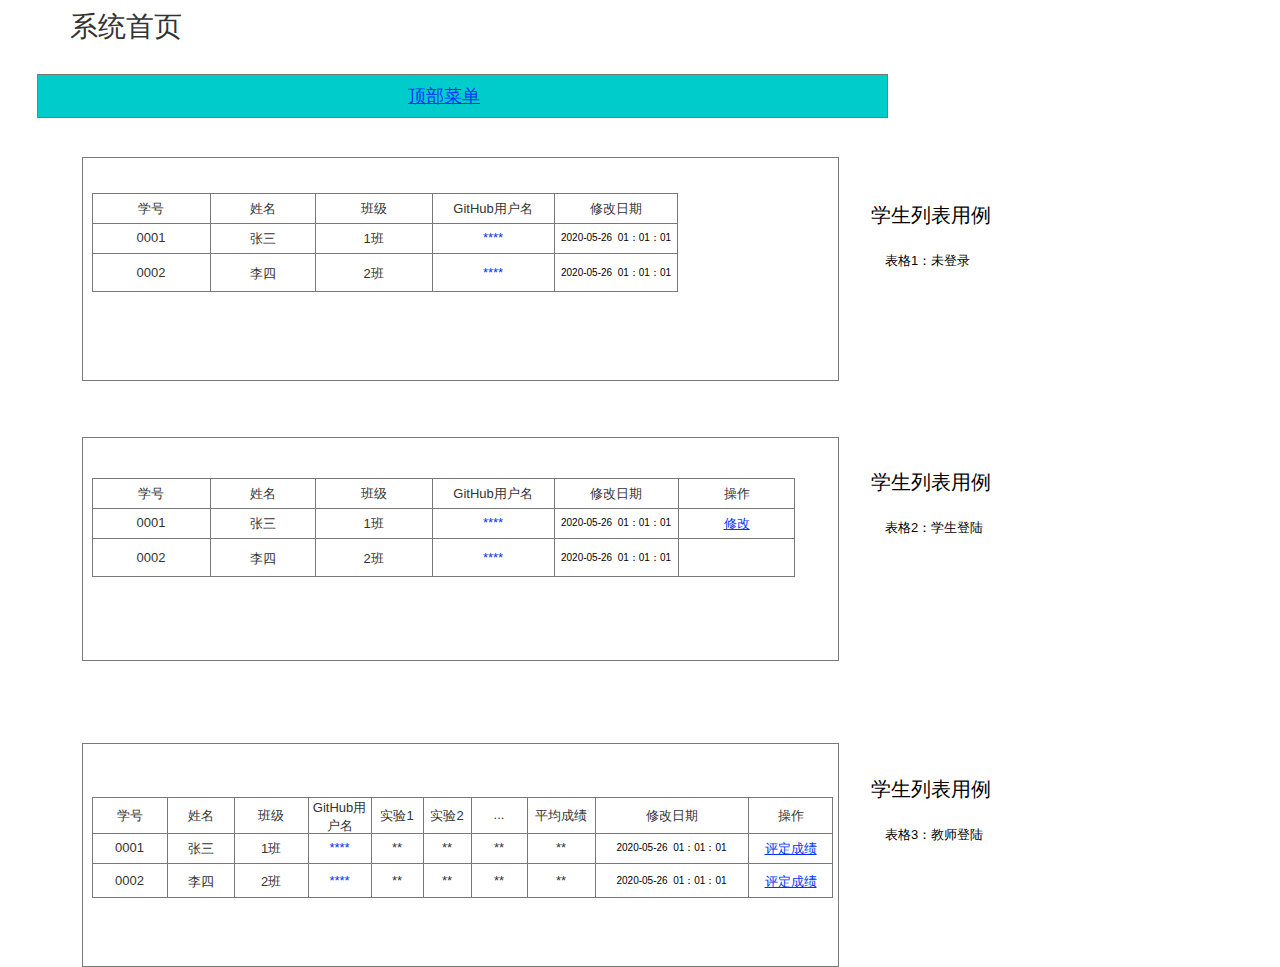
==== ui1/index.html @ 0108a526 "Update index.html" ====
﻿<!DOCTYPE html>
<html>
  <head>
    <title>index</title>
    <meta http-equiv="X-UA-Compatible" content="IE=edge"/>
    <meta http-equiv="content-type" content="text/html; charset=utf-8"/>
    <meta name="apple-mobile-web-app-capable" content="yes"/>
    <link href="resources/css/jquery-ui-themes.css" type="text/css" rel="stylesheet"/>
    <link href="resources/css/axure_rp_page.css" type="text/css" rel="stylesheet"/>
    <link href="data/styles.css" type="text/css" rel="stylesheet"/>
    <link href="files/index/styles.css" type="text/css" rel="stylesheet"/>
    <script src="resources/scripts/jquery-1.7.1.min.js"></script>
    <script src="resources/scripts/jquery-ui-1.8.10.custom.min.js"></script>
    <script src="resources/scripts/prototypePre.js"></script>
    <script src="data/document.js"></script>
    <script src="resources/scripts/prototypePost.js"></script>
    <script src="files/index/data.js"></script>
    <script type="text/javascript">
      $axure.utils.getTransparentGifPath = function() { return 'resources/images/transparent.gif'; };
      $axure.utils.getOtherPath = function() { return 'resources/Other.html'; };
      $axure.utils.getReloadPath = function() { return 'resources/reload.html'; };
    </script>
  </head>
  <body>
    <div id="base" class="">

      <!-- Unnamed (矩形) -->
      <div id="u0" class="ax_default label">
        <div id="u0_div" class=""></div>
        <div id="u0_text" class="text ">
          <p><span>系统首页</span></p>
        </div>
      </div>

      <!-- Unnamed (矩形) -->
      <div id="u1" class="ax_default box_1">
        <div id="u1_div" class=""></div>
      </div>

      <!-- Unnamed (矩形) -->
      <div id="u2" class="ax_default link_button">
        <div id="u2_div" class=""></div>
        <div id="u2_text" class="text ">
          <p><span style="text-decoration:underline;">顶部菜单</span></p>
        </div>
      </div>

      <!-- Unnamed (矩形) -->
      <div id="u3" class="ax_default box_1">
        <div id="u3_div" class=""></div>
      </div>

      <!-- Unnamed (矩形) -->
      <div id="u4" class="ax_default box_1">
        <div id="u4_div" class=""></div>
      </div>

      <!-- Unnamed (表格) -->
      <div id="u5" class="ax_default">

        <!-- Unnamed (单元格) -->
        <div id="u6" class="ax_default table_cell">
          <img id="u6_img" class="img " src="images/index/u6.png"/>
          <div id="u6_text" class="text ">
            <p><span>学号</span></p>
          </div>
        </div>

        <!-- Unnamed (单元格) -->
        <div id="u7" class="ax_default table_cell">
          <img id="u7_img" class="img " src="images/index/u7.png"/>
          <div id="u7_text" class="text ">
            <p><span>姓名</span></p>
          </div>
        </div>

        <!-- Unnamed (单元格) -->
        <div id="u8" class="ax_default table_cell">
          <img id="u8_img" class="img " src="images/index/u8.png"/>
          <div id="u8_text" class="text ">
            <p><span>班级</span></p>
          </div>
        </div>

        <!-- Unnamed (单元格) -->
        <div id="u9" class="ax_default table_cell">
          <img id="u9_img" class="img " src="images/index/u9.png"/>
          <div id="u9_text" class="text ">
            <p><span>GitHub用户名</span></p>
          </div>
        </div>

        <!-- Unnamed (单元格) -->
        <div id="u10" class="ax_default table_cell">
          <img id="u10_img" class="img " src="images/index/u10.png"/>
          <div id="u10_text" class="text ">
            <p><span>修改日期</span></p>
          </div>
        </div>

        <!-- Unnamed (单元格) -->
        <div id="u11" class="ax_default table_cell">
          <img id="u11_img" class="img " src="images/index/u11.png"/>
          <div id="u11_text" class="text ">
            <p><span>操作</span></p>
          </div>
        </div>

        <!-- Unnamed (单元格) -->
        <div id="u12" class="ax_default table_cell">
          <img id="u12_img" class="img " src="images/index/u6.png"/>
          <div id="u12_text" class="text ">
            <p><span>0001</span></p>
          </div>
        </div>

        <!-- Unnamed (单元格) -->
        <div id="u13" class="ax_default table_cell">
          <img id="u13_img" class="img " src="images/index/u7.png"/>
          <div id="u13_text" class="text ">
            <p><span>张三</span></p>
          </div>
        </div>

        <!-- Unnamed (单元格) -->
        <div id="u14" class="ax_default table_cell">
          <img id="u14_img" class="img " src="images/index/u8.png"/>
          <div id="u14_text" class="text ">
            <p><span>1班</span></p>
          </div>
        </div>

        <!-- Unnamed (单元格) -->
        <div id="u15" class="ax_default table_cell">
          <img id="u15_img" class="img " src="images/index/u9.png"/>
          <div id="u15_text" class="text ">
            <p><span>****</span></p>
          </div>
        </div>

        <!-- Unnamed (单元格) -->
        <div id="u16" class="ax_default table_cell">
          <img id="u16_img" class="img " src="images/index/u10.png"/>
          <div id="u16_text" class="text ">
            <p><span>2020-05-26&nbsp; 01：01：01</span></p>
          </div>
        </div>

        <!-- Unnamed (单元格) -->
        <div id="u17" class="ax_default table_cell">
          <img id="u17_img" class="img " src="images/index/u11.png"/>
          <div id="u17_text" class="text ">
            <p><span style="text-decoration:underline;">修改</span></p>
          </div>
        </div>

        <!-- Unnamed (单元格) -->
        <div id="u18" class="ax_default table_cell">
          <img id="u18_img" class="img " src="images/index/u18.png"/>
          <div id="u18_text" class="text ">
            <p><span>0002</span></p>
          </div>
        </div>

        <!-- Unnamed (单元格) -->
        <div id="u19" class="ax_default table_cell">
          <img id="u19_img" class="img " src="images/index/u19.png"/>
          <div id="u19_text" class="text ">
            <p><span>李四</span></p>
          </div>
        </div>

        <!-- Unnamed (单元格) -->
        <div id="u20" class="ax_default table_cell">
          <img id="u20_img" class="img " src="images/index/u20.png"/>
          <div id="u20_text" class="text ">
            <p><span>2班</span></p>
          </div>
        </div>

        <!-- Unnamed (单元格) -->
        <div id="u21" class="ax_default table_cell">
          <img id="u21_img" class="img " src="images/index/u21.png"/>
          <div id="u21_text" class="text ">
            <p><span>****</span></p>
          </div>
        </div>

        <!-- Unnamed (单元格) -->
        <div id="u22" class="ax_default table_cell">
          <img id="u22_img" class="img " src="images/index/u22.png"/>
          <div id="u22_text" class="text ">
            <p><span>2020-05-26&nbsp; 01：01：01</span></p>
          </div>
        </div>

        <!-- Unnamed (单元格) -->
        <div id="u23" class="ax_default table_cell">
          <img id="u23_img" class="img " src="images/index/u23.png"/>
        </div>
      </div>

      <!-- Unnamed (矩形) -->
      <div id="u24" class="ax_default box_1">
        <div id="u24_div" class=""></div>
      </div>

      <!-- Unnamed (表格) -->
      <div id="u25" class="ax_default">

        <!-- Unnamed (单元格) -->
        <div id="u26" class="ax_default table_cell">
          <img id="u26_img" class="img " src="images/index/u6.png"/>
          <div id="u26_text" class="text ">
            <p><span>学号</span></p>
          </div>
        </div>

        <!-- Unnamed (单元格) -->
        <div id="u27" class="ax_default table_cell">
          <img id="u27_img" class="img " src="images/index/u7.png"/>
          <div id="u27_text" class="text ">
            <p><span>姓名</span></p>
          </div>
        </div>

        <!-- Unnamed (单元格) -->
        <div id="u28" class="ax_default table_cell">
          <img id="u28_img" class="img " src="images/index/u8.png"/>
          <div id="u28_text" class="text ">
            <p><span>班级</span></p>
          </div>
        </div>

        <!-- Unnamed (单元格) -->
        <div id="u29" class="ax_default table_cell">
          <img id="u29_img" class="img " src="images/index/u9.png"/>
          <div id="u29_text" class="text ">
            <p><span>GitHub用户名</span></p>
          </div>
        </div>

        <!-- Unnamed (单元格) -->
        <div id="u30" class="ax_default table_cell">
          <img id="u30_img" class="img " src="images/index/u30.png"/>
          <div id="u30_text" class="text ">
            <p><span>修改日期</span></p>
          </div>
        </div>

        <!-- Unnamed (单元格) -->
        <div id="u31" class="ax_default table_cell">
          <img id="u31_img" class="img " src="images/index/u6.png"/>
          <div id="u31_text" class="text ">
            <p><span>0001</span></p>
          </div>
        </div>

        <!-- Unnamed (单元格) -->
        <div id="u32" class="ax_default table_cell">
          <img id="u32_img" class="img " src="images/index/u7.png"/>
          <div id="u32_text" class="text ">
            <p><span>张三</span></p>
          </div>
        </div>

        <!-- Unnamed (单元格) -->
        <div id="u33" class="ax_default table_cell">
          <img id="u33_img" class="img " src="images/index/u8.png"/>
          <div id="u33_text" class="text ">
            <p><span>1班</span></p>
          </div>
        </div>

        <!-- Unnamed (单元格) -->
        <div id="u34" class="ax_default table_cell">
          <img id="u34_img" class="img " src="images/index/u9.png"/>
          <div id="u34_text" class="text ">
            <p><span>****</span></p>
          </div>
        </div>

        <!-- Unnamed (单元格) -->
        <div id="u35" class="ax_default table_cell">
          <img id="u35_img" class="img " src="images/index/u30.png"/>
          <div id="u35_text" class="text ">
            <p><span>2020-05-26&nbsp; 01：01：01</span></p>
          </div>
        </div>

        <!-- Unnamed (单元格) -->
        <div id="u36" class="ax_default table_cell">
          <img id="u36_img" class="img " src="images/index/u18.png"/>
          <div id="u36_text" class="text ">
            <p><span>0002</span></p>
          </div>
        </div>

        <!-- Unnamed (单元格) -->
        <div id="u37" class="ax_default table_cell">
          <img id="u37_img" class="img " src="images/index/u19.png"/>
          <div id="u37_text" class="text ">
            <p><span>李四</span></p>
          </div>
        </div>

        <!-- Unnamed (单元格) -->
        <div id="u38" class="ax_default table_cell">
          <img id="u38_img" class="img " src="images/index/u20.png"/>
          <div id="u38_text" class="text ">
            <p><span>2班</span></p>
          </div>
        </div>

        <!-- Unnamed (单元格) -->
        <div id="u39" class="ax_default table_cell">
          <img id="u39_img" class="img " src="images/index/u21.png"/>
          <div id="u39_text" class="text ">
            <p><span>****</span></p>
          </div>
        </div>

        <!-- Unnamed (单元格) -->
        <div id="u40" class="ax_default table_cell">
          <img id="u40_img" class="img " src="images/index/u40.png"/>
          <div id="u40_text" class="text ">
            <p><span>2020-05-26&nbsp; 01：01：01</span></p>
          </div>
        </div>
      </div>

      <!-- Unnamed (表格) -->
      <div id="u41" class="ax_default">

        <!-- Unnamed (单元格) -->
        <div id="u42" class="ax_default table_cell">
          <img id="u42_img" class="img " src="images/index/u42.png"/>
          <div id="u42_text" class="text ">
            <p><span>学号</span></p>
          </div>
        </div>

        <!-- Unnamed (单元格) -->
        <div id="u43" class="ax_default table_cell">
          <img id="u43_img" class="img " src="images/index/u43.png"/>
          <div id="u43_text" class="text ">
            <p><span>姓名</span></p>
          </div>
        </div>

        <!-- Unnamed (单元格) -->
        <div id="u44" class="ax_default table_cell">
          <img id="u44_img" class="img " src="images/index/u44.png"/>
          <div id="u44_text" class="text ">
            <p><span>班级</span></p>
          </div>
        </div>

        <!-- Unnamed (单元格) -->
        <div id="u45" class="ax_default table_cell">
          <img id="u45_img" class="img " src="images/index/u45.png"/>
          <div id="u45_text" class="text ">
            <p><span>GitHub用户名</span></p>
          </div>
        </div>

        <!-- Unnamed (单元格) -->
        <div id="u46" class="ax_default table_cell">
          <img id="u46_img" class="img " src="images/index/u46.png"/>
          <div id="u46_text" class="text ">
            <p><span>实验1</span></p>
          </div>
        </div>

        <!-- Unnamed (单元格) -->
        <div id="u47" class="ax_default table_cell">
          <img id="u47_img" class="img " src="images/index/u47.png"/>
          <div id="u47_text" class="text ">
            <p><span>实验2</span></p>
          </div>
        </div>

        <!-- Unnamed (单元格) -->
        <div id="u48" class="ax_default table_cell">
          <img id="u48_img" class="img " src="images/index/u48.png"/>
          <div id="u48_text" class="text ">
            <p><span>...</span></p>
          </div>
        </div>

        <!-- Unnamed (单元格) -->
        <div id="u49" class="ax_default table_cell">
          <img id="u49_img" class="img " src="images/index/u49.png"/>
          <div id="u49_text" class="text ">
            <p><span>平均成绩</span></p>
          </div>
        </div>

        <!-- Unnamed (单元格) -->
        <div id="u50" class="ax_default table_cell">
          <img id="u50_img" class="img " src="images/index/u50.png"/>
          <div id="u50_text" class="text ">
            <p><span>修改日期</span></p>
          </div>
        </div>

        <!-- Unnamed (单元格) -->
        <div id="u51" class="ax_default table_cell">
          <img id="u51_img" class="img " src="images/index/u51.png"/>
          <div id="u51_text" class="text ">
            <p><span>操作</span></p>
          </div>
        </div>

        <!-- Unnamed (单元格) -->
        <div id="u52" class="ax_default table_cell">
          <img id="u52_img" class="img " src="images/index/u52.png"/>
          <div id="u52_text" class="text ">
            <p><span>0001</span></p>
          </div>
        </div>

        <!-- Unnamed (单元格) -->
        <div id="u53" class="ax_default table_cell">
          <img id="u53_img" class="img " src="images/index/u53.png"/>
          <div id="u53_text" class="text ">
            <p><span>张三</span></p>
          </div>
        </div>

        <!-- Unnamed (单元格) -->
        <div id="u54" class="ax_default table_cell">
          <img id="u54_img" class="img " src="images/index/u54.png"/>
          <div id="u54_text" class="text ">
            <p><span>1班</span></p>
          </div>
        </div>

        <!-- Unnamed (单元格) -->
        <div id="u55" class="ax_default table_cell">
          <img id="u55_img" class="img " src="images/index/u55.png"/>
          <div id="u55_text" class="text ">
            <p><span>****</span></p>
          </div>
        </div>

        <!-- Unnamed (单元格) -->
        <div id="u56" class="ax_default table_cell">
          <img id="u56_img" class="img " src="images/index/u56.png"/>
          <div id="u56_text" class="text ">
            <p><span>**</span></p>
          </div>
        </div>

        <!-- Unnamed (单元格) -->
        <div id="u57" class="ax_default table_cell">
          <img id="u57_img" class="img " src="images/index/u57.png"/>
          <div id="u57_text" class="text ">
            <p><span>**</span></p>
          </div>
        </div>

        <!-- Unnamed (单元格) -->
        <div id="u58" class="ax_default table_cell">
          <img id="u58_img" class="img " src="images/index/u58.png"/>
          <div id="u58_text" class="text ">
            <p><span>**</span></p>
          </div>
        </div>

        <!-- Unnamed (单元格) -->
        <div id="u59" class="ax_default table_cell">
          <img id="u59_img" class="img " src="images/index/u59.png"/>
          <div id="u59_text" class="text ">
            <p><span>**</span></p>
          </div>
        </div>

        <!-- Unnamed (单元格) -->
        <div id="u60" class="ax_default table_cell">
          <img id="u60_img" class="img " src="images/index/u60.png"/>
          <div id="u60_text" class="text ">
            <p><span>2020-05-26&nbsp; 01：01：01</span></p>
          </div>
        </div>

        <!-- Unnamed (单元格) -->
        <div id="u61" class="ax_default table_cell">
          <img id="u61_img" class="img " src="images/index/u61.png"/>
          <div id="u61_text" class="text ">
            <p><span style="text-decoration:underline;">评定成绩</span></p>
          </div>
        </div>

        <!-- Unnamed (单元格) -->
        <div id="u62" class="ax_default table_cell">
          <img id="u62_img" class="img " src="images/index/u62.png"/>
          <div id="u62_text" class="text ">
            <p><span>0002</span></p>
          </div>
        </div>

        <!-- Unnamed (单元格) -->
        <div id="u63" class="ax_default table_cell">
          <img id="u63_img" class="img " src="images/index/u63.png"/>
          <div id="u63_text" class="text ">
            <p><span>李四</span></p>
          </div>
        </div>

        <!-- Unnamed (单元格) -->
        <div id="u64" class="ax_default table_cell">
          <img id="u64_img" class="img " src="images/index/u64.png"/>
          <div id="u64_text" class="text ">
            <p><span>2班</span></p>
          </div>
        </div>

        <!-- Unnamed (单元格) -->
        <div id="u65" class="ax_default table_cell">
          <img id="u65_img" class="img " src="images/index/u65.png"/>
          <div id="u65_text" class="text ">
            <p><span>****</span></p>
          </div>
        </div>

        <!-- Unnamed (单元格) -->
        <div id="u66" class="ax_default table_cell">
          <img id="u66_img" class="img " src="images/index/u66.png"/>
          <div id="u66_text" class="text ">
            <p><span>**</span></p>
          </div>
        </div>

        <!-- Unnamed (单元格) -->
        <div id="u67" class="ax_default table_cell">
          <img id="u67_img" class="img " src="images/index/u67.png"/>
          <div id="u67_text" class="text ">
            <p><span>**</span></p>
          </div>
        </div>

        <!-- Unnamed (单元格) -->
        <div id="u68" class="ax_default table_cell">
          <img id="u68_img" class="img " src="images/index/u68.png"/>
          <div id="u68_text" class="text ">
            <p><span>**</span></p>
          </div>
        </div>

        <!-- Unnamed (单元格) -->
        <div id="u69" class="ax_default table_cell">
          <img id="u69_img" class="img " src="images/index/u69.png"/>
          <div id="u69_text" class="text ">
            <p><span>**</span></p>
          </div>
        </div>

        <!-- Unnamed (单元格) -->
        <div id="u70" class="ax_default table_cell">
          <img id="u70_img" class="img " src="images/index/u70.png"/>
          <div id="u70_text" class="text ">
            <p><span>2020-05-26&nbsp; 01：01：01</span></p>
          </div>
        </div>

        <!-- Unnamed (单元格) -->
        <div id="u71" class="ax_default table_cell">
          <img id="u71_img" class="img " src="images/index/u71.png"/>
          <div id="u71_text" class="text ">
            <p><span style="text-decoration:underline;">评定成绩</span></p>
          </div>
        </div>
      </div>

      <!-- Unnamed (矩形) -->
      

      <!-- Unnamed (文本框) -->
      <div id="u73" class="ax_default text_field">
        <input id="u73_input" type="text" value="学生列表用例"/>
      </div>

      <!-- Unnamed (文本框) -->
      <div id="u74" class="ax_default text_field">
        <input id="u74_input" type="text" value="学生列表用例"/>
      </div>

      <!-- Unnamed (文本框) -->
      <div id="u75" class="ax_default text_field">
        <input id="u75_input" type="text" value="学生列表用例"/>
      </div>

      <!-- Unnamed (文本框) -->
      <div id="u76" class="ax_default text_field">
        <input id="u76_input" type="text" value="表格1：未登录"/>
      </div>

      <!-- Unnamed (文本框) -->
      <div id="u77" class="ax_default text_field">
        <input id="u77_input" type="text" value="表格2：学生登陆"/>
      </div>

      <!-- Unnamed (文本框) -->
      <div id="u78" class="ax_default text_field">
        <input id="u78_input" type="text" value="表格3：教师登陆"/>
      </div>
    </div>
  </body>
</html>
---- ui1/resources/css/axure_rp_page.css ----
﻿/* so the window resize fires within a frame in IE7 */
html, body {
    height: 100%;
}

a {
    color: inherit;
}

p {
    margin: 0px;
    text-rendering: optimizeLegibility;
    font-feature-settings: "kern" 1;
    -webkit-font-feature-settings: "kern";
    -moz-font-feature-settings: "kern";
    -moz-font-feature-settings: "kern=1";
    font-kerning: normal;
}

iframe {
    background: #FFFFFF;
}

/* to match IE with C, FF */
input {
    padding: 1px 0px 1px 0px;
    box-sizing: border-box;
    -moz-box-sizing: border-box;
}

textarea {
    margin: 0px;
    box-sizing: border-box;
    -moz-box-sizing: border-box;
}

div.intcases {
    font-family: arial; 
    font-size: 12px;
    text-align:left; 
    border:1px solid #AAA; 
    background:#FFF none repeat scroll 0% 0%; 
    z-index:9999; 
    visibility:hidden; 
    position:absolute;
    padding: 0px;
    border-radius: 3px;
    white-space: nowrap;
}

div.intcaselink {
    cursor: pointer;
    padding: 3px 8px 3px 8px;
    margin: 5px;
    background:#EEE none repeat scroll 0% 0%; 
    border:1px solid #AAA;
    border-radius: 3px;
}

div.refpageimage {
    position: absolute;
    left: 0px;
    top: 0px;
    font-size: 0px;
    width: 16px;
    height: 16px;
    cursor: pointer;
    background-image: url(images/newwindow.gif);
    background-repeat: no-repeat;
}

div.annnoteimage {
    position: absolute;
    left: 0px;
    top: 0px;
    font-size: 0px;
    /*width: 16px;
    height: 12px;*/
    cursor: help;
    /*background-image: url(images/note.gif);*/
    /*background-repeat: no-repeat;*/
    width: 13px;
    height: 12px;
    padding-top: 1px;
    text-align: center;
    background-color: #138CDD;
    -moz-box-shadow: 1px 1px 3px #aaa;
    -webkit-box-shadow: 1px 1px 3px #aaa;
    box-shadow: 1px 1px 3px #aaa;
}

div.annnoteline {
    display: inline-block;
    width: 9px;
    height: 1px;
    border-bottom: 1px solid white;
    margin-top: 1px;
}

div.annnotelabel {
    position: absolute;
    left: 0px;
    top: 0px;
    font-family: Helvetica,Arial;
    font-size: 10px;
    /*border: 1px solid rgb(166,221,242);*/
    cursor: help;
    /*background:rgb(0,157,217) none repeat scroll 0% 0%;*/ 
    padding: 1px 3px 1px 3px;
    white-space: nowrap;
    color: white;
    
    background-color: #138CDD;
    -moz-box-shadow: 1px 1px 3px #aaa;
    -webkit-box-shadow: 1px 1px 3px #aaa;
    box-shadow: 1px 1px 3px #aaa;
}

.annotation {
    font-size: 12px;
    padding-left: 2px;
    margin-bottom: 5px;
}

.annotationName {
    /*font-size: 13px;
    font-weight: bold;
    margin-bottom: 3px;
    white-space: nowrap;*/

    font-family: 'Trebuchet MS';
    font-size: 14px;
    font-weight: bold;
    margin-bottom: 5px;
    white-space: nowrap;
}

.annotationValue {
    font-family: Arial, Helvetica, Sans-Serif;
    font-size: 12px;
    color: #4a4a4a;
    line-height: 21px;
    margin-bottom: 20px;
}

.noteLink {
    text-decoration: inherit;
    color: inherit;
}

.noteLink:hover {
    background-color: white;
}

/* this is a fix for the issue where dialogs jump around and takes the text-align from the body */
.dialogFix {
    position:absolute;
    text-align:left;
    border: 1px solid #8f949a;
}


@keyframes pulsate {
  from {
    box-shadow: 0 0 10px #15d6ba;
  }
  to {
    box-shadow: 0 0 20px #15d6ba;
  }
}

@-webkit-keyframes pulsate {
  from {
    -webkit-box-shadow: 0 0 10px #15d6ba;
    box-shadow: 0 0 10px #15d6ba;
  }
  to {
    -webkit-box-shadow: 0 0 20px #15d6ba;
    box-shadow: 0 0 20px #15d6ba;
  }
}
 
@-moz-keyframes pulsate {
  from {
    -moz-box-shadow: 0 0 10px #15d6ba;
    box-shadow: 0 0 10px #15d6ba;
  }
  to {
    -moz-box-shadow: 0 0 20px #15d6ba;
    box-shadow: 0 0 20px #15d6ba;
  }
}

.legacyPulsateBorder {
    /*border: 5px solid #15d6ba;
    margin: -5px;*/
    -moz-box-shadow: 0 0 10px 3px #15d6ba;
    box-shadow: 0 0 10px 3px #15d6ba;
}

.pulsateBorder {
  animation-name: pulsate;
  animation-timing-function: ease-in-out;
  animation-duration: 0.9s;
  animation-iteration-count: infinite;
  animation-direction: alternate;
  
  -webkit-animation-name: pulsate;
  -webkit-animation-timing-function: ease-in-out;
  -webkit-animation-duration: 0.9s;
  -webkit-animation-iteration-count: infinite;
  -webkit-animation-direction: alternate;

  -moz-animation-name: pulsate;
  -moz-animation-timing-function: ease-in-out;
  -moz-animation-duration: 0.9s;
  -moz-animation-iteration-count: infinite;
  -moz-animation-direction: alternate;
}

.ax_default_hidden, .ax_default_unplaced{
    display: none;
    visibility: hidden;
}

.widgetNoteSelected {
    -moz-box-shadow: 0 0 10px 3px #138CDD;
    box-shadow: 0 0 10px 3px #138CDD;
    /*-moz-box-shadow: 0 0 20px #3915d6;
    box-shadow: 0 0 20px #3915d6;*/
    /*border: 3px solid #3915d6;*/
    /*margin: -3px;*/
}


.singleImg {
    display: none;
    visibility: hidden;
}
---- ui1/data/styles.css ----
﻿.ax_default {
  font-family:'Arial Normal', 'Arial';
  font-weight:400;
  font-style:normal;
  font-size:13px;
  color:#333333;
  text-align:center;
  line-height:normal;
}
.box_1 {
}
.placeholder {
}
.button {
}
.primary_button {
  color:#FFFFFF;
}
.link_button {
  color:#169BD5;
}
._一级标题 {
  font-family:'Arial Normal', 'Arial';
  font-weight:bold;
  font-style:normal;
  font-size:32px;
  text-align:left;
}
._二级标题 {
  font-family:'Arial Normal', 'Arial';
  font-weight:bold;
  font-style:normal;
  font-size:24px;
  text-align:left;
}
._三级标题 {
  font-family:'Arial Normal', 'Arial';
  font-weight:bold;
  font-style:normal;
  font-size:18px;
  text-align:left;
}
._四级标题 {
  font-family:'Arial Normal', 'Arial';
  font-weight:bold;
  font-style:normal;
  font-size:14px;
  text-align:left;
}
._五级标题 {
  font-family:'Arial Normal', 'Arial';
  font-weight:bold;
  font-style:normal;
  text-align:left;
}
._六级标题 {
  font-family:'Arial Normal', 'Arial';
  font-weight:bold;
  font-style:normal;
  font-size:10px;
  text-align:left;
}
.label {
  font-size:14px;
  text-align:left;
}
._文本段落 {
  text-align:left;
}
.arrow {
}
.text_field {
  color:#000000;
  text-align:left;
}
.droplist {
  color:#000000;
  text-align:left;
}
.list_box {
  color:#000000;
  text-align:left;
}
.checkbox {
  text-align:left;
}
.radio_button {
  text-align:left;
}
.table_cell {
}
.menu_item {
}
---- ui1/files/index/styles.css ----
﻿body {
  margin:0px;
  background-image:none;
  position:static;
  left:auto;
  width:1183px;
  margin-left:0;
  margin-right:0;
  text-align:left;
}
#base {
  position:absolute;
  z-index:0;
}
#u0_div {
  border-width:0px;
  position:absolute;
  left:0px;
  top:0px;
  width:159px;
  height:42px;
  background:inherit;
  background-color:rgba(255, 255, 255, 0);
  border:none;
  border-radius:0px;
  -moz-box-shadow:none;
  -webkit-box-shadow:none;
  box-shadow:none;
  font-size:28px;
}
#u0 {
  border-width:0px;
  position:absolute;
  left:70px;
  top:8px;
  width:159px;
  height:42px;
  font-size:28px;
}
#u0_text {
  border-width:0px;
  position:absolute;
  left:0px;
  top:0px;
  width:159px;
  word-wrap:break-word;
}
#u1_div {
  border-width:0px;
  position:absolute;
  left:0px;
  top:0px;
  width:851px;
  height:44px;
  background:inherit;
  background-color:rgba(0, 204, 204, 1);
  box-sizing:border-box;
  border-width:1px;
  border-style:solid;
  border-color:rgba(121, 121, 121, 1);
  border-radius:0px;
  -moz-box-shadow:none;
  -webkit-box-shadow:none;
  box-shadow:none;
}
#u1 {
  border-width:0px;
  position:absolute;
  left:37px;
  top:74px;
  width:851px;
  height:44px;
}
#u1_text {
  border-width:0px;
  position:absolute;
  left:0px;
  top:0px;
  width:0px;
  visibility:hidden;
  word-wrap:break-word;
}
#u2_div {
  border-width:0px;
  position:absolute;
  left:0px;
  top:0px;
  width:198px;
  height:26px;
  background:inherit;
  background-color:rgba(255, 255, 255, 0);
  border:none;
  border-radius:0px;
  -moz-box-shadow:none;
  -webkit-box-shadow:none;
  box-shadow:none;
  font-size:18px;
  text-decoration:underline;
  color:#0033FF;
}
#u2 {
  border-width:0px;
  position:absolute;
  left:345px;
  top:83px;
  width:198px;
  height:26px;
  font-size:18px;
  text-decoration:underline;
  color:#0033FF;
}
#u2_text {
  border-width:0px;
  position:absolute;
  left:2px;
  top:2px;
  width:194px;
  word-wrap:break-word;
}
#u3_div {
  border-width:0px;
  position:absolute;
  left:0px;
  top:0px;
  width:757px;
  height:224px;
  background:inherit;
  background-color:rgba(255, 255, 255, 1);
  box-sizing:border-box;
  border-width:1px;
  border-style:solid;
  border-color:rgba(121, 121, 121, 1);
  border-radius:0px;
  -moz-box-shadow:none;
  -webkit-box-shadow:none;
  box-shadow:none;
}
#u3 {
  border-width:0px;
  position:absolute;
  left:82px;
  top:743px;
  width:757px;
  height:224px;
}
#u3_text {
  border-width:0px;
  position:absolute;
  left:0px;
  top:0px;
  width:0px;
  visibility:hidden;
  word-wrap:break-word;
}
#u4_div {
  border-width:0px;
  position:absolute;
  left:0px;
  top:0px;
  width:757px;
  height:224px;
  background:inherit;
  background-color:rgba(255, 255, 255, 1);
  box-sizing:border-box;
  border-width:1px;
  border-style:solid;
  border-color:rgba(121, 121, 121, 1);
  border-radius:0px;
  -moz-box-shadow:none;
  -webkit-box-shadow:none;
  box-shadow:none;
}
#u4 {
  border-width:0px;
  position:absolute;
  left:82px;
  top:437px;
  width:757px;
  height:224px;
}
#u4_text {
  border-width:0px;
  position:absolute;
  left:0px;
  top:0px;
  width:0px;
  visibility:hidden;
  word-wrap:break-word;
}
#u5 {
  border-width:0px;
  position:absolute;
  left:92px;
  top:478px;
  width:703px;
  height:99px;
}
#u6_img {
  border-width:0px;
  position:absolute;
  left:0px;
  top:0px;
  width:118px;
  height:30px;
}
#u6 {
  border-width:0px;
  position:absolute;
  left:0px;
  top:0px;
  width:118px;
  height:30px;
}
#u6_text {
  border-width:0px;
  position:absolute;
  left:2px;
  top:7px;
  width:114px;
  word-wrap:break-word;
}
#u7_img {
  border-width:0px;
  position:absolute;
  left:0px;
  top:0px;
  width:105px;
  height:30px;
}
#u7 {
  border-width:0px;
  position:absolute;
  left:118px;
  top:0px;
  width:105px;
  height:30px;
}
#u7_text {
  border-width:0px;
  position:absolute;
  left:2px;
  top:7px;
  width:101px;
  word-wrap:break-word;
}
#u8_img {
  border-width:0px;
  position:absolute;
  left:0px;
  top:0px;
  width:117px;
  height:30px;
}
#u8 {
  border-width:0px;
  position:absolute;
  left:223px;
  top:0px;
  width:117px;
  height:30px;
}
#u8_text {
  border-width:0px;
  position:absolute;
  left:2px;
  top:7px;
  width:113px;
  word-wrap:break-word;
}
#u9_img {
  border-width:0px;
  position:absolute;
  left:0px;
  top:0px;
  width:122px;
  height:30px;
}
#u9 {
  border-width:0px;
  position:absolute;
  left:340px;
  top:0px;
  width:122px;
  height:30px;
}
#u9_text {
  border-width:0px;
  position:absolute;
  left:2px;
  top:7px;
  width:118px;
  word-wrap:break-word;
}
#u10_img {
  border-width:0px;
  position:absolute;
  left:0px;
  top:0px;
  width:124px;
  height:30px;
}
#u10 {
  border-width:0px;
  position:absolute;
  left:462px;
  top:0px;
  width:124px;
  height:30px;
}
#u10_text {
  border-width:0px;
  position:absolute;
  left:2px;
  top:7px;
  width:120px;
  word-wrap:break-word;
}
#u11_img {
  border-width:0px;
  position:absolute;
  left:0px;
  top:0px;
  width:117px;
  height:30px;
}
#u11 {
  border-width:0px;
  position:absolute;
  left:586px;
  top:0px;
  width:117px;
  height:30px;
}
#u11_text {
  border-width:0px;
  position:absolute;
  left:2px;
  top:7px;
  width:113px;
  word-wrap:break-word;
}
#u12_img {
  border-width:0px;
  position:absolute;
  left:0px;
  top:0px;
  width:118px;
  height:30px;
}
#u12 {
  border-width:0px;
  position:absolute;
  left:0px;
  top:30px;
  width:118px;
  height:30px;
}
#u12_text {
  border-width:0px;
  position:absolute;
  left:2px;
  top:7px;
  width:114px;
  word-wrap:break-word;
}
#u13_img {
  border-width:0px;
  position:absolute;
  left:0px;
  top:0px;
  width:105px;
  height:30px;
}
#u13 {
  border-width:0px;
  position:absolute;
  left:118px;
  top:30px;
  width:105px;
  height:30px;
}
#u13_text {
  border-width:0px;
  position:absolute;
  left:2px;
  top:7px;
  width:101px;
  word-wrap:break-word;
}
#u14_img {
  border-width:0px;
  position:absolute;
  left:0px;
  top:0px;
  width:117px;
  height:30px;
}
#u14 {
  border-width:0px;
  position:absolute;
  left:223px;
  top:30px;
  width:117px;
  height:30px;
}
#u14_text {
  border-width:0px;
  position:absolute;
  left:2px;
  top:7px;
  width:113px;
  word-wrap:break-word;
}
#u15_img {
  border-width:0px;
  position:absolute;
  left:0px;
  top:0px;
  width:122px;
  height:30px;
}
#u15 {
  border-width:0px;
  position:absolute;
  left:340px;
  top:30px;
  width:122px;
  height:30px;
  color:#0033FF;
}
#u15_text {
  border-width:0px;
  position:absolute;
  left:2px;
  top:7px;
  width:118px;
  word-wrap:break-word;
}
#u16_img {
  border-width:0px;
  position:absolute;
  left:0px;
  top:0px;
  width:124px;
  height:30px;
}
#u16 {
  border-width:0px;
  position:absolute;
  left:462px;
  top:30px;
  width:124px;
  height:30px;
  font-size:10px;
  color:#000000;
}
#u16_text {
  border-width:0px;
  position:absolute;
  left:2px;
  top:8px;
  width:120px;
  word-wrap:break-word;
}
#u17_img {
  border-width:0px;
  position:absolute;
  left:0px;
  top:0px;
  width:117px;
  height:30px;
}
#u17 {
  border-width:0px;
  position:absolute;
  left:586px;
  top:30px;
  width:117px;
  height:30px;
  text-decoration:underline;
  color:#0033FF;
}
#u17_text {
  border-width:0px;
  position:absolute;
  left:2px;
  top:7px;
  width:113px;
  word-wrap:break-word;
}
#u18_img {
  border-width:0px;
  position:absolute;
  left:0px;
  top:0px;
  width:118px;
  height:39px;
}
#u18 {
  border-width:0px;
  position:absolute;
  left:0px;
  top:60px;
  width:118px;
  height:39px;
}
#u18_text {
  border-width:0px;
  position:absolute;
  left:2px;
  top:12px;
  width:114px;
  word-wrap:break-word;
}
#u19_img {
  border-width:0px;
  position:absolute;
  left:0px;
  top:0px;
  width:105px;
  height:39px;
}
#u19 {
  border-width:0px;
  position:absolute;
  left:118px;
  top:60px;
  width:105px;
  height:39px;
}
#u19_text {
  border-width:0px;
  position:absolute;
  left:2px;
  top:12px;
  width:101px;
  word-wrap:break-word;
}
#u20_img {
  border-width:0px;
  position:absolute;
  left:0px;
  top:0px;
  width:117px;
  height:39px;
}
#u20 {
  border-width:0px;
  position:absolute;
  left:223px;
  top:60px;
  width:117px;
  height:39px;
}
#u20_text {
  border-width:0px;
  position:absolute;
  left:2px;
  top:12px;
  width:113px;
  word-wrap:break-word;
}
#u21_img {
  border-width:0px;
  position:absolute;
  left:0px;
  top:0px;
  width:122px;
  height:39px;
}
#u21 {
  border-width:0px;
  position:absolute;
  left:340px;
  top:60px;
  width:122px;
  height:39px;
  color:#0033FF;
}
#u21_text {
  border-width:0px;
  position:absolute;
  left:2px;
  top:12px;
  width:118px;
  word-wrap:break-word;
}
#u22_img {
  border-width:0px;
  position:absolute;
  left:0px;
  top:0px;
  width:124px;
  height:39px;
}
#u22 {
  border-width:0px;
  position:absolute;
  left:462px;
  top:60px;
  width:124px;
  height:39px;
  font-size:10px;
  color:#000000;
}
#u22_text {
  border-width:0px;
  position:absolute;
  left:2px;
  top:13px;
  width:120px;
  word-wrap:break-word;
}
#u23_img {
  border-width:0px;
  position:absolute;
  left:0px;
  top:0px;
  width:117px;
  height:39px;
}
#u23 {
  border-width:0px;
  position:absolute;
  left:586px;
  top:60px;
  width:117px;
  height:39px;
  font-size:10px;
  color:#000000;
}
#u23_text {
  border-width:0px;
  position:absolute;
  left:0px;
  top:0px;
  width:0px;
  visibility:hidden;
  word-wrap:break-word;
}
#u24_div {
  border-width:0px;
  position:absolute;
  left:0px;
  top:0px;
  width:757px;
  height:224px;
  background:inherit;
  background-color:rgba(255, 255, 255, 1);
  box-sizing:border-box;
  border-width:1px;
  border-style:solid;
  border-color:rgba(121, 121, 121, 1);
  border-radius:0px;
  -moz-box-shadow:none;
  -webkit-box-shadow:none;
  box-shadow:none;
}
#u24 {
  border-width:0px;
  position:absolute;
  left:82px;
  top:157px;
  width:757px;
  height:224px;
}
#u24_text {
  border-width:0px;
  position:absolute;
  left:0px;
  top:0px;
  width:0px;
  visibility:hidden;
  word-wrap:break-word;
}
#u25 {
  border-width:0px;
  position:absolute;
  left:92px;
  top:193px;
  width:586px;
  height:99px;
}
#u26_img {
  border-width:0px;
  position:absolute;
  left:0px;
  top:0px;
  width:118px;
  height:30px;
}
#u26 {
  border-width:0px;
  position:absolute;
  left:0px;
  top:0px;
  width:118px;
  height:30px;
}
#u26_text {
  border-width:0px;
  position:absolute;
  left:2px;
  top:7px;
  width:114px;
  word-wrap:break-word;
}
#u27_img {
  border-width:0px;
  position:absolute;
  left:0px;
  top:0px;
  width:105px;
  height:30px;
}
#u27 {
  border-width:0px;
  position:absolute;
  left:118px;
  top:0px;
  width:105px;
  height:30px;
}
#u27_text {
  border-width:0px;
  position:absolute;
  left:2px;
  top:7px;
  width:101px;
  word-wrap:break-word;
}
#u28_img {
  border-width:0px;
  position:absolute;
  left:0px;
  top:0px;
  width:117px;
  height:30px;
}
#u28 {
  border-width:0px;
  position:absolute;
  left:223px;
  top:0px;
  width:117px;
  height:30px;
}
#u28_text {
  border-width:0px;
  position:absolute;
  left:2px;
  top:7px;
  width:113px;
  word-wrap:break-word;
}
#u29_img {
  border-width:0px;
  position:absolute;
  left:0px;
  top:0px;
  width:122px;
  height:30px;
}
#u29 {
  border-width:0px;
  position:absolute;
  left:340px;
  top:0px;
  width:122px;
  height:30px;
}
#u29_text {
  border-width:0px;
  position:absolute;
  left:2px;
  top:7px;
  width:118px;
  word-wrap:break-word;
}
#u30_img {
  border-width:0px;
  position:absolute;
  left:0px;
  top:0px;
  width:124px;
  height:30px;
}
#u30 {
  border-width:0px;
  position:absolute;
  left:462px;
  top:0px;
  width:124px;
  height:30px;
}
#u30_text {
  border-width:0px;
  position:absolute;
  left:2px;
  top:7px;
  width:120px;
  word-wrap:break-word;
}
#u31_img {
  border-width:0px;
  position:absolute;
  left:0px;
  top:0px;
  width:118px;
  height:30px;
}
#u31 {
  border-width:0px;
  position:absolute;
  left:0px;
  top:30px;
  width:118px;
  height:30px;
}
#u31_text {
  border-width:0px;
  position:absolute;
  left:2px;
  top:7px;
  width:114px;
  word-wrap:break-word;
}
#u32_img {
  border-width:0px;
  position:absolute;
  left:0px;
  top:0px;
  width:105px;
  height:30px;
}
#u32 {
  border-width:0px;
  position:absolute;
  left:118px;
  top:30px;
  width:105px;
  height:30px;
}
#u32_text {
  border-width:0px;
  position:absolute;
  left:2px;
  top:7px;
  width:101px;
  word-wrap:break-word;
}
#u33_img {
  border-width:0px;
  position:absolute;
  left:0px;
  top:0px;
  width:117px;
  height:30px;
}
#u33 {
  border-width:0px;
  position:absolute;
  left:223px;
  top:30px;
  width:117px;
  height:30px;
}
#u33_text {
  border-width:0px;
  position:absolute;
  left:2px;
  top:7px;
  width:113px;
  word-wrap:break-word;
}
#u34_img {
  border-width:0px;
  position:absolute;
  left:0px;
  top:0px;
  width:122px;
  height:30px;
}
#u34 {
  border-width:0px;
  position:absolute;
  left:340px;
  top:30px;
  width:122px;
  height:30px;
  color:#0033FF;
}
#u34_text {
  border-width:0px;
  position:absolute;
  left:2px;
  top:7px;
  width:118px;
  word-wrap:break-word;
}
#u35_img {
  border-width:0px;
  position:absolute;
  left:0px;
  top:0px;
  width:124px;
  height:30px;
}
#u35 {
  border-width:0px;
  position:absolute;
  left:462px;
  top:30px;
  width:124px;
  height:30px;
  font-size:10px;
  color:#000000;
}
#u35_text {
  border-width:0px;
  position:absolute;
  left:2px;
  top:8px;
  width:120px;
  word-wrap:break-word;
}
#u36_img {
  border-width:0px;
  position:absolute;
  left:0px;
  top:0px;
  width:118px;
  height:39px;
}
#u36 {
  border-width:0px;
  position:absolute;
  left:0px;
  top:60px;
  width:118px;
  height:39px;
}
#u36_text {
  border-width:0px;
  position:absolute;
  left:2px;
  top:12px;
  width:114px;
  word-wrap:break-word;
}
#u37_img {
  border-width:0px;
  position:absolute;
  left:0px;
  top:0px;
  width:105px;
  height:39px;
}
#u37 {
  border-width:0px;
  position:absolute;
  left:118px;
  top:60px;
  width:105px;
  height:39px;
}
#u37_text {
  border-width:0px;
  position:absolute;
  left:2px;
  top:12px;
  width:101px;
  word-wrap:break-word;
}
#u38_img {
  border-width:0px;
  position:absolute;
  left:0px;
  top:0px;
  width:117px;
  height:39px;
}
#u38 {
  border-width:0px;
  position:absolute;
  left:223px;
  top:60px;
  width:117px;
  height:39px;
}
#u38_text {
  border-width:0px;
  position:absolute;
  left:2px;
  top:12px;
  width:113px;
  word-wrap:break-word;
}
#u39_img {
  border-width:0px;
  position:absolute;
  left:0px;
  top:0px;
  width:122px;
  height:39px;
}
#u39 {
  border-width:0px;
  position:absolute;
  left:340px;
  top:60px;
  width:122px;
  height:39px;
  color:#0033FF;
}
#u39_text {
  border-width:0px;
  position:absolute;
  left:2px;
  top:12px;
  width:118px;
  word-wrap:break-word;
}
#u40_img {
  border-width:0px;
  position:absolute;
  left:0px;
  top:0px;
  width:124px;
  height:39px;
}
#u40 {
  border-width:0px;
  position:absolute;
  left:462px;
  top:60px;
  width:124px;
  height:39px;
  font-size:10px;
  color:#000000;
}
#u40_text {
  border-width:0px;
  position:absolute;
  left:2px;
  top:13px;
  width:120px;
  word-wrap:break-word;
}
#u41 {
  border-width:0px;
  position:absolute;
  left:92px;
  top:797px;
  width:741px;
  height:101px;
}
#u42_img {
  border-width:0px;
  position:absolute;
  left:0px;
  top:0px;
  width:75px;
  height:36px;
}
#u42 {
  border-width:0px;
  position:absolute;
  left:0px;
  top:0px;
  width:75px;
  height:36px;
}
#u42_text {
  border-width:0px;
  position:absolute;
  left:2px;
  top:10px;
  width:71px;
  word-wrap:break-word;
}
#u43_img {
  border-width:0px;
  position:absolute;
  left:0px;
  top:0px;
  width:67px;
  height:36px;
}
#u43 {
  border-width:0px;
  position:absolute;
  left:75px;
  top:0px;
  width:67px;
  height:36px;
}
#u43_text {
  border-width:0px;
  position:absolute;
  left:2px;
  top:10px;
  width:63px;
  word-wrap:break-word;
}
#u44_img {
  border-width:0px;
  position:absolute;
  left:0px;
  top:0px;
  width:74px;
  height:36px;
}
#u44 {
  border-width:0px;
  position:absolute;
  left:142px;
  top:0px;
  width:74px;
  height:36px;
}
#u44_text {
  border-width:0px;
  position:absolute;
  left:2px;
  top:10px;
  width:70px;
  word-wrap:break-word;
}
#u45_img {
  border-width:0px;
  position:absolute;
  left:0px;
  top:0px;
  width:63px;
  height:36px;
}
#u45 {
  border-width:0px;
  position:absolute;
  left:216px;
  top:0px;
  width:63px;
  height:36px;
}
#u45_text {
  border-width:0px;
  position:absolute;
  left:2px;
  top:2px;
  width:59px;
  word-wrap:break-word;
}
#u46_img {
  border-width:0px;
  position:absolute;
  left:0px;
  top:0px;
  width:52px;
  height:36px;
}
#u46 {
  border-width:0px;
  position:absolute;
  left:279px;
  top:0px;
  width:52px;
  height:36px;
}
#u46_text {
  border-width:0px;
  position:absolute;
  left:2px;
  top:10px;
  width:48px;
  word-wrap:break-word;
}
#u47_img {
  border-width:0px;
  position:absolute;
  left:0px;
  top:0px;
  width:48px;
  height:36px;
}
#u47 {
  border-width:0px;
  position:absolute;
  left:331px;
  top:0px;
  width:48px;
  height:36px;
}
#u47_text {
  border-width:0px;
  position:absolute;
  left:2px;
  top:10px;
  width:44px;
  word-wrap:break-word;
}
#u48_img {
  border-width:0px;
  position:absolute;
  left:0px;
  top:0px;
  width:56px;
  height:36px;
}
#u48 {
  border-width:0px;
  position:absolute;
  left:379px;
  top:0px;
  width:56px;
  height:36px;
}
#u48_text {
  border-width:0px;
  position:absolute;
  left:2px;
  top:10px;
  width:52px;
  word-wrap:break-word;
}
#u49_img {
  border-width:0px;
  position:absolute;
  left:0px;
  top:0px;
  width:68px;
  height:36px;
}
#u49 {
  border-width:0px;
  position:absolute;
  left:435px;
  top:0px;
  width:68px;
  height:36px;
}
#u49_text {
  border-width:0px;
  position:absolute;
  left:2px;
  top:10px;
  width:64px;
  word-wrap:break-word;
}
#u50_img {
  border-width:0px;
  position:absolute;
  left:0px;
  top:0px;
  width:153px;
  height:36px;
}
#u50 {
  border-width:0px;
  position:absolute;
  left:503px;
  top:0px;
  width:153px;
  height:36px;
}
#u50_text {
  border-width:0px;
  position:absolute;
  left:2px;
  top:10px;
  width:149px;
  word-wrap:break-word;
}
#u51_img {
  border-width:0px;
  position:absolute;
  left:0px;
  top:0px;
  width:85px;
  height:36px;
}
#u51 {
  border-width:0px;
  position:absolute;
  left:656px;
  top:0px;
  width:85px;
  height:36px;
}
#u51_text {
  border-width:0px;
  position:absolute;
  left:2px;
  top:10px;
  width:81px;
  word-wrap:break-word;
}
#u52_img {
  border-width:0px;
  position:absolute;
  left:0px;
  top:0px;
  width:75px;
  height:30px;
}
#u52 {
  border-width:0px;
  position:absolute;
  left:0px;
  top:36px;
  width:75px;
  height:30px;
}
#u52_text {
  border-width:0px;
  position:absolute;
  left:2px;
  top:7px;
  width:71px;
  word-wrap:break-word;
}
#u53_img {
  border-width:0px;
  position:absolute;
  left:0px;
  top:0px;
  width:67px;
  height:30px;
}
#u53 {
  border-width:0px;
  position:absolute;
  left:75px;
  top:36px;
  width:67px;
  height:30px;
}
#u53_text {
  border-width:0px;
  position:absolute;
  left:2px;
  top:7px;
  width:63px;
  word-wrap:break-word;
}
#u54_img {
  border-width:0px;
  position:absolute;
  left:0px;
  top:0px;
  width:74px;
  height:30px;
}
#u54 {
  border-width:0px;
  position:absolute;
  left:142px;
  top:36px;
  width:74px;
  height:30px;
}
#u54_text {
  border-width:0px;
  position:absolute;
  left:2px;
  top:7px;
  width:70px;
  word-wrap:break-word;
}
#u55_img {
  border-width:0px;
  position:absolute;
  left:0px;
  top:0px;
  width:63px;
  height:30px;
}
#u55 {
  border-width:0px;
  position:absolute;
  left:216px;
  top:36px;
  width:63px;
  height:30px;
  color:#0033FF;
}
#u55_text {
  border-width:0px;
  position:absolute;
  left:2px;
  top:7px;
  width:59px;
  word-wrap:break-word;
}
#u56_img {
  border-width:0px;
  position:absolute;
  left:0px;
  top:0px;
  width:52px;
  height:30px;
}
#u56 {
  border-width:0px;
  position:absolute;
  left:279px;
  top:36px;
  width:52px;
  height:30px;
}
#u56_text {
  border-width:0px;
  position:absolute;
  left:2px;
  top:7px;
  width:48px;
  word-wrap:break-word;
}
#u57_img {
  border-width:0px;
  position:absolute;
  left:0px;
  top:0px;
  width:48px;
  height:30px;
}
#u57 {
  border-width:0px;
  position:absolute;
  left:331px;
  top:36px;
  width:48px;
  height:30px;
}
#u57_text {
  border-width:0px;
  position:absolute;
  left:2px;
  top:7px;
  width:44px;
  word-wrap:break-word;
}
#u58_img {
  border-width:0px;
  position:absolute;
  left:0px;
  top:0px;
  width:56px;
  height:30px;
}
#u58 {
  border-width:0px;
  position:absolute;
  left:379px;
  top:36px;
  width:56px;
  height:30px;
}
#u58_text {
  border-width:0px;
  position:absolute;
  left:2px;
  top:7px;
  width:52px;
  word-wrap:break-word;
}
#u59_img {
  border-width:0px;
  position:absolute;
  left:0px;
  top:0px;
  width:68px;
  height:30px;
}
#u59 {
  border-width:0px;
  position:absolute;
  left:435px;
  top:36px;
  width:68px;
  height:30px;
}
#u59_text {
  border-width:0px;
  position:absolute;
  left:2px;
  top:7px;
  width:64px;
  word-wrap:break-word;
}
#u60_img {
  border-width:0px;
  position:absolute;
  left:0px;
  top:0px;
  width:153px;
  height:30px;
}
#u60 {
  border-width:0px;
  position:absolute;
  left:503px;
  top:36px;
  width:153px;
  height:30px;
  font-size:10px;
  color:#000000;
}
#u60_text {
  border-width:0px;
  position:absolute;
  left:2px;
  top:8px;
  width:149px;
  word-wrap:break-word;
}
#u61_img {
  border-width:0px;
  position:absolute;
  left:0px;
  top:0px;
  width:85px;
  height:30px;
}
#u61 {
  border-width:0px;
  position:absolute;
  left:656px;
  top:36px;
  width:85px;
  height:30px;
  text-decoration:underline;
  color:#0033FF;
}
#u61_text {
  border-width:0px;
  position:absolute;
  left:2px;
  top:7px;
  width:81px;
  word-wrap:break-word;
}
#u62_img {
  border-width:0px;
  position:absolute;
  left:0px;
  top:0px;
  width:75px;
  height:35px;
}
#u62 {
  border-width:0px;
  position:absolute;
  left:0px;
  top:66px;
  width:75px;
  height:35px;
}
#u62_text {
  border-width:0px;
  position:absolute;
  left:2px;
  top:10px;
  width:71px;
  word-wrap:break-word;
}
#u63_img {
  border-width:0px;
  position:absolute;
  left:0px;
  top:0px;
  width:67px;
  height:35px;
}
#u63 {
  border-width:0px;
  position:absolute;
  left:75px;
  top:66px;
  width:67px;
  height:35px;
}
#u63_text {
  border-width:0px;
  position:absolute;
  left:2px;
  top:10px;
  width:63px;
  word-wrap:break-word;
}
#u64_img {
  border-width:0px;
  position:absolute;
  left:0px;
  top:0px;
  width:74px;
  height:35px;
}
#u64 {
  border-width:0px;
  position:absolute;
  left:142px;
  top:66px;
  width:74px;
  height:35px;
}
#u64_text {
  border-width:0px;
  position:absolute;
  left:2px;
  top:10px;
  width:70px;
  word-wrap:break-word;
}
#u65_img {
  border-width:0px;
  position:absolute;
  left:0px;
  top:0px;
  width:63px;
  height:35px;
}
#u65 {
  border-width:0px;
  position:absolute;
  left:216px;
  top:66px;
  width:63px;
  height:35px;
  color:#0033FF;
}
#u65_text {
  border-width:0px;
  position:absolute;
  left:2px;
  top:10px;
  width:59px;
  word-wrap:break-word;
}
#u66_img {
  border-width:0px;
  position:absolute;
  left:0px;
  top:0px;
  width:52px;
  height:35px;
}
#u66 {
  border-width:0px;
  position:absolute;
  left:279px;
  top:66px;
  width:52px;
  height:35px;
}
#u66_text {
  border-width:0px;
  position:absolute;
  left:2px;
  top:10px;
  width:48px;
  word-wrap:break-word;
}
#u67_img {
  border-width:0px;
  position:absolute;
  left:0px;
  top:0px;
  width:48px;
  height:35px;
}
#u67 {
  border-width:0px;
  position:absolute;
  left:331px;
  top:66px;
  width:48px;
  height:35px;
}
#u67_text {
  border-width:0px;
  position:absolute;
  left:2px;
  top:10px;
  width:44px;
  word-wrap:break-word;
}
#u68_img {
  border-width:0px;
  position:absolute;
  left:0px;
  top:0px;
  width:56px;
  height:35px;
}
#u68 {
  border-width:0px;
  position:absolute;
  left:379px;
  top:66px;
  width:56px;
  height:35px;
}
#u68_text {
  border-width:0px;
  position:absolute;
  left:2px;
  top:10px;
  width:52px;
  word-wrap:break-word;
}
#u69_img {
  border-width:0px;
  position:absolute;
  left:0px;
  top:0px;
  width:68px;
  height:35px;
}
#u69 {
  border-width:0px;
  position:absolute;
  left:435px;
  top:66px;
  width:68px;
  height:35px;
}
#u69_text {
  border-width:0px;
  position:absolute;
  left:2px;
  top:10px;
  width:64px;
  word-wrap:break-word;
}
#u70_img {
  border-width:0px;
  position:absolute;
  left:0px;
  top:0px;
  width:153px;
  height:35px;
}
#u70 {
  border-width:0px;
  position:absolute;
  left:503px;
  top:66px;
  width:153px;
  height:35px;
  font-size:10px;
  color:#000000;
}
#u70_text {
  border-width:0px;
  position:absolute;
  left:2px;
  top:11px;
  width:149px;
  word-wrap:break-word;
}
#u71_img {
  border-width:0px;
  position:absolute;
  left:0px;
  top:0px;
  width:85px;
  height:35px;
}
#u71 {
  border-width:0px;
  position:absolute;
  left:656px;
  top:66px;
  width:85px;
  height:35px;
  text-decoration:underline;
  color:#0033FF;
}
#u71_text {
  border-width:0px;
  position:absolute;
  left:2px;
  top:10px;
  width:81px;
  word-wrap:break-word;
}
#u72_div {
  border-width:0px;
  position:absolute;
  left:0px;
  top:0px;
  width:154px;
  height:28px;
  background:inherit;
  background-color:rgba(255, 255, 255, 0);
  border:none;
  border-radius:0px;
  -moz-box-shadow:none;
  -webkit-box-shadow:none;
  box-shadow:none;
  font-size:16px;
  text-decoration:underline;
  color:#0000FF;
}
#u72 {
  border-width:0px;
  position:absolute;
  left:111px;
  top:391px;
  width:154px;
  height:28px;
  font-size:16px;
  text-decoration:underline;
  color:#0000FF;
}
#u72_text {
  border-width:0px;
  position:absolute;
  left:2px;
  top:4px;
  width:150px;
  word-wrap:break-word;
}
#u73 {
  border-width:0px;
  position:absolute;
  left:869px;
  top:193px;
  width:132px;
  height:45px;
}
#u73_input {
  position:absolute;
  left:0px;
  top:0px;
  width:132px;
  height:45px;
  font-family:'Arial Normal', 'Arial';
  font-weight:400;
  font-style:normal;
  font-size:20px;
  text-decoration:none;
  color:#000000;
  text-align:left;
  border-color:transparent;
  outline-style:none;
}
#u74 {
  border-width:0px;
  position:absolute;
  left:869px;
  top:767px;
  width:132px;
  height:45px;
}
#u74_input {
  position:absolute;
  left:0px;
  top:0px;
  width:132px;
  height:45px;
  font-family:'Arial Normal', 'Arial';
  font-weight:400;
  font-style:normal;
  font-size:20px;
  text-decoration:none;
  color:#000000;
  text-align:left;
  border-color:transparent;
  outline-style:none;
}
#u75 {
  border-width:0px;
  position:absolute;
  left:869px;
  top:460px;
  width:132px;
  height:45px;
}
#u75_input {
  position:absolute;
  left:0px;
  top:0px;
  width:132px;
  height:45px;
  font-family:'Arial Normal', 'Arial';
  font-weight:400;
  font-style:normal;
  font-size:20px;
  text-decoration:none;
  color:#000000;
  text-align:left;
  border-color:transparent;
  outline-style:none;
}
#u76 {
  border-width:0px;
  position:absolute;
  left:883px;
  top:248px;
  width:300px;
  height:25px;
}
#u76_input {
  position:absolute;
  left:0px;
  top:0px;
  width:300px;
  height:25px;
  font-family:'Arial Normal', 'Arial';
  font-weight:400;
  font-style:normal;
  font-size:13px;
  text-decoration:none;
  color:#000000;
  text-align:left;
  border-color:transparent;
  outline-style:none;
}
#u77 {
  border-width:0px;
  position:absolute;
  left:883px;
  top:515px;
  width:300px;
  height:25px;
}
#u77_input {
  position:absolute;
  left:0px;
  top:0px;
  width:300px;
  height:25px;
  font-family:'Arial Normal', 'Arial';
  font-weight:400;
  font-style:normal;
  font-size:13px;
  text-decoration:none;
  color:#000000;
  text-align:left;
  border-color:transparent;
  outline-style:none;
}
#u78 {
  border-width:0px;
  position:absolute;
  left:883px;
  top:822px;
  width:300px;
  height:25px;
}
#u78_input {
  position:absolute;
  left:0px;
  top:0px;
  width:300px;
  height:25px;
  font-family:'Arial Normal', 'Arial';
  font-weight:400;
  font-style:normal;
  font-size:13px;
  text-decoration:none;
  color:#000000;
  text-align:left;
  border-color:transparent;
  outline-style:none;
}
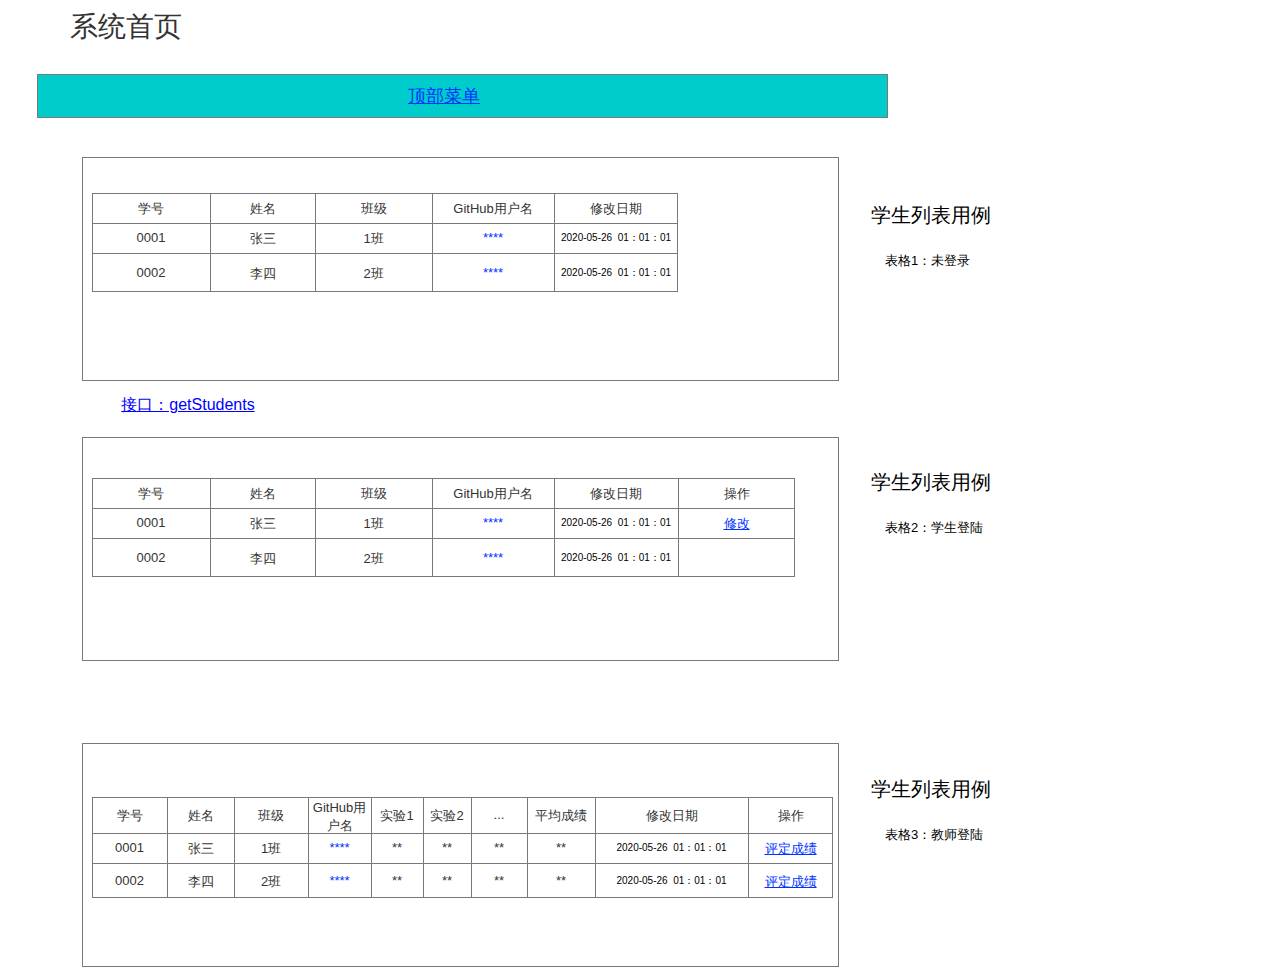
==== commit 362c616f: "Update index.html" ====
--- a/ui1/index.html
+++ b/ui1/index.html
@@ -574,7 +574,12 @@
       </div>
 
       <!-- Unnamed (矩形) -->
-      
+      <div id="u72" class="ax_default link_button">
+        <div id="u72_div" class=""></div>
+        <div id="u72_text" class="text ">
+          <p><span><a href="../接口/getStudents.md">接口：getStudents</a></span></p>
+        </div>
+      </div>
 
       <!-- Unnamed (文本框) -->
       <div id="u73" class="ax_default text_field">
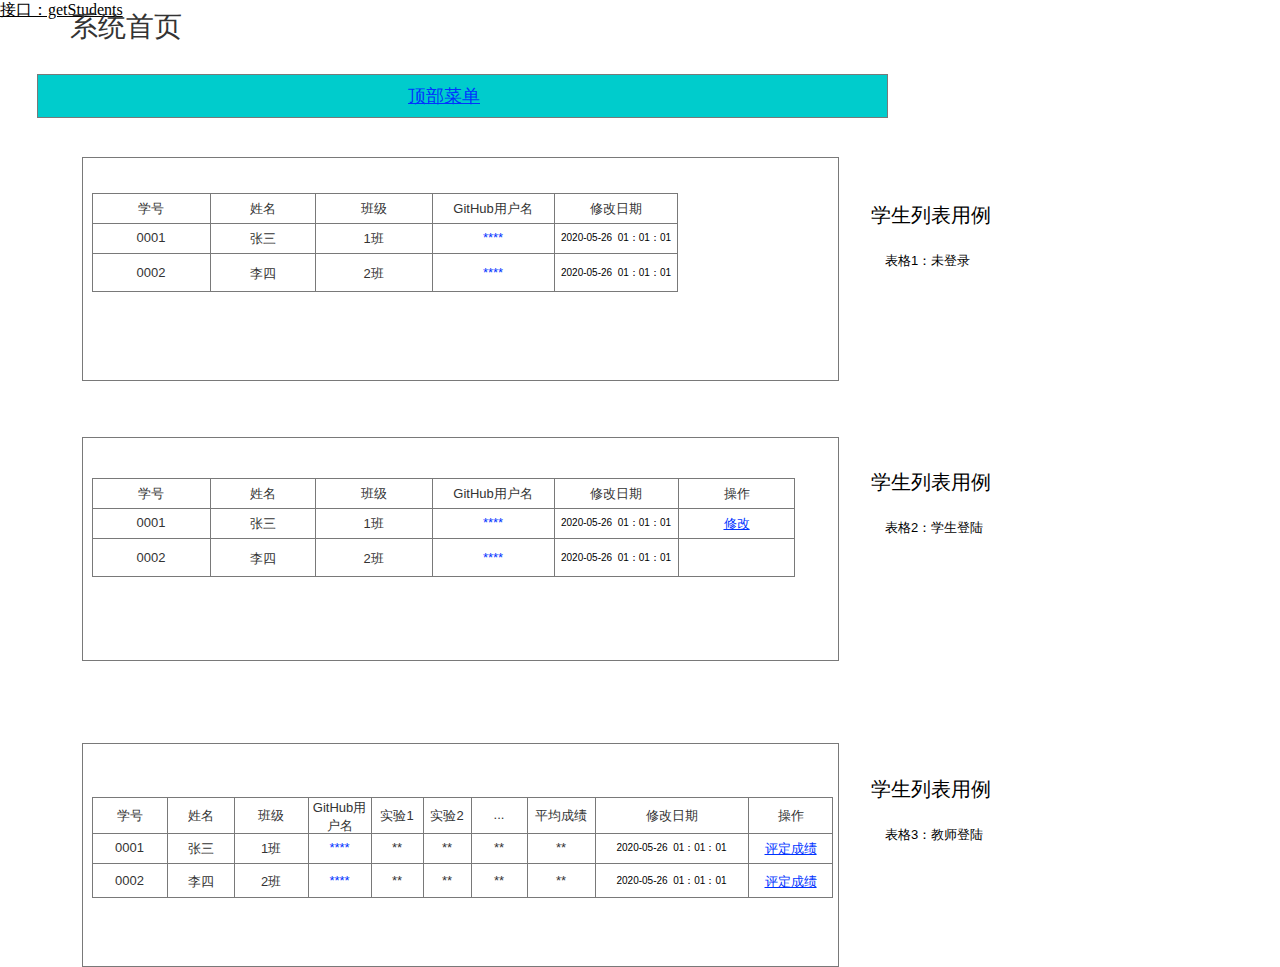
==== commit 187199dd: "Update index.html" ====
--- a/ui1/index.html
+++ b/ui1/index.html
@@ -574,12 +574,8 @@
       </div>
 
       <!-- Unnamed (矩形) -->
-      <div id="u72" class="ax_default link_button">
-        <div id="u72_div" class=""></div>
-        <div id="u72_text" class="text ">
+    
           <p><span><a href="../接口/getStudents.md">接口：getStudents</a></span></p>
-        </div>
-      </div>
 
       <!-- Unnamed (文本框) -->
       <div id="u73" class="ax_default text_field">
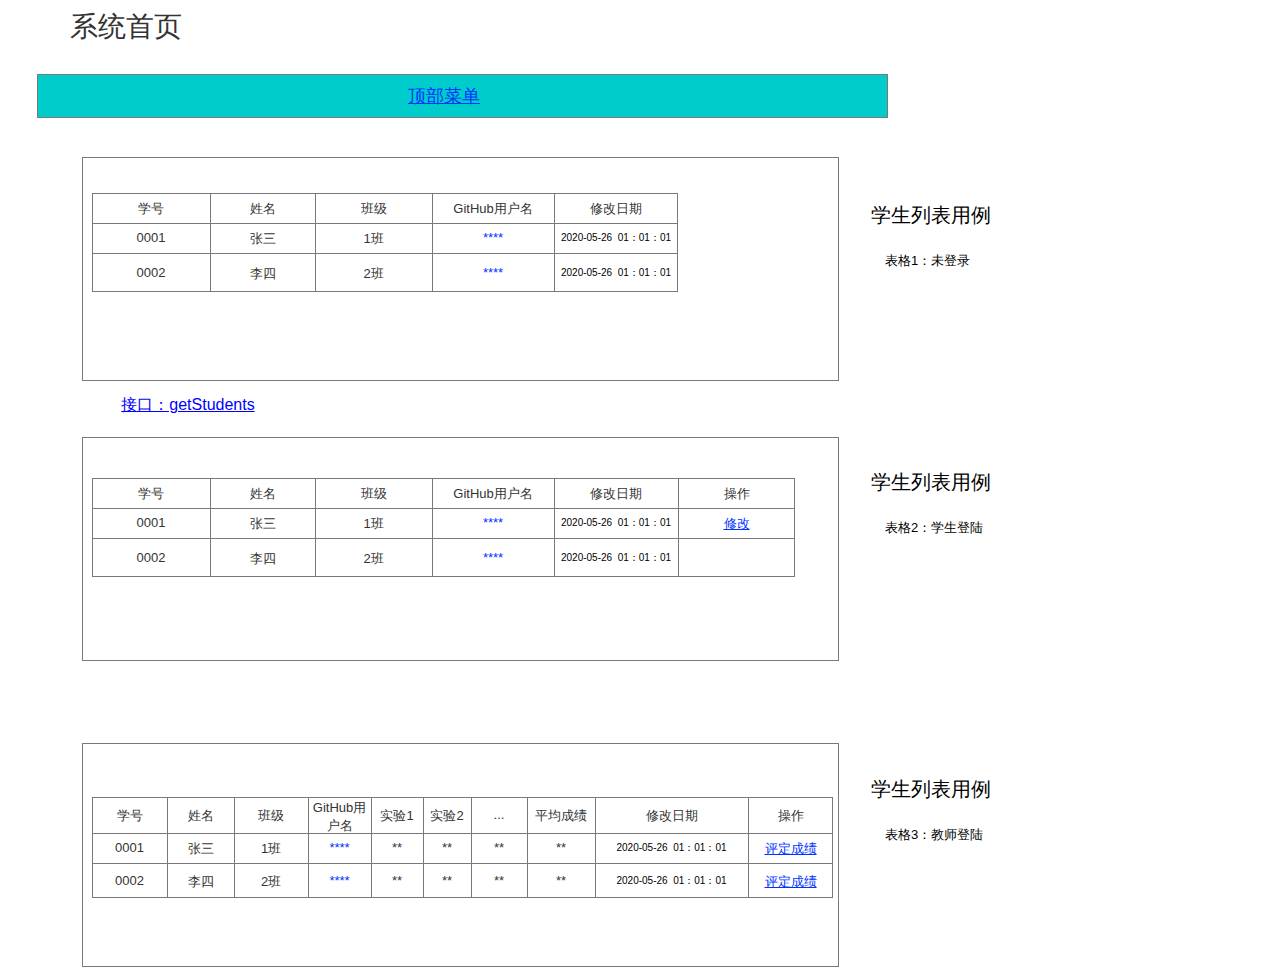
==== commit a680b958: "Update index.html" ====
--- a/ui1/index.html
+++ b/ui1/index.html
@@ -574,8 +574,14 @@
       </div>
 
       <!-- Unnamed (矩形) -->
-    
+      
+      <div id="u72" class="ax_default link_button">
+        <div id="u72_div" class=""></div>
+        <div id="u72_text" class="text ">
           <p><span><a href="../接口/getStudents.md">接口：getStudents</a></span></p>
+        </div>
+      </div>
+
 
       <!-- Unnamed (文本框) -->
       <div id="u73" class="ax_default text_field">
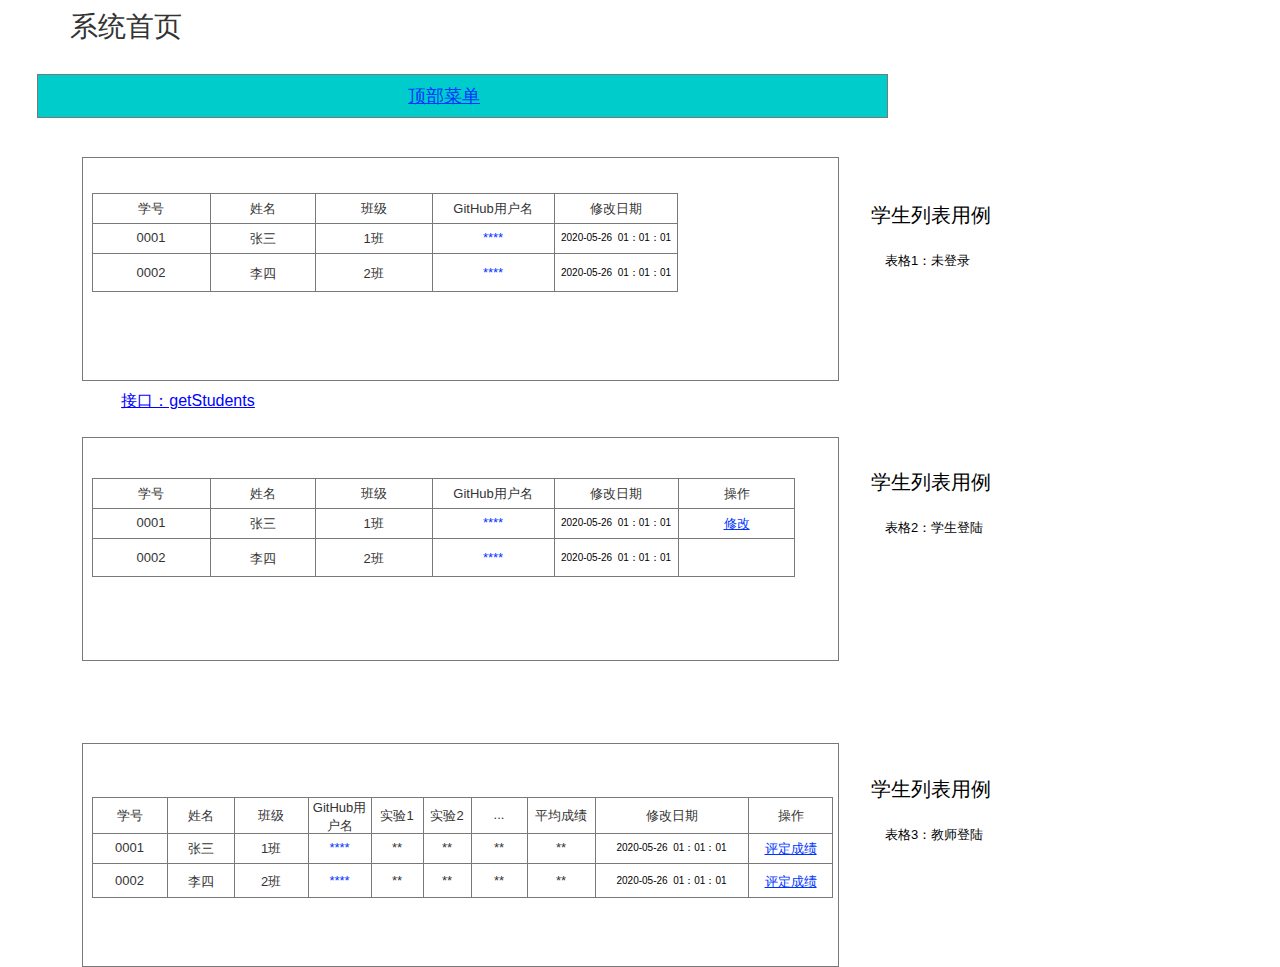
==== commit b232c4ef: "Update index.html" ====
--- a/ui1/index.html
+++ b/ui1/index.html
@@ -575,11 +575,9 @@
 
       <!-- Unnamed (矩形) -->
       
-      <div id="u72" class="ax_default link_button">
+        <div id="u72" class="ax_default link_button">
         <div id="u72_div" class=""></div>
-        <div id="u72_text" class="text ">
           <p><span><a href="../接口/getStudents.md">接口：getStudents</a></span></p>
-        </div>
       </div>
 
 
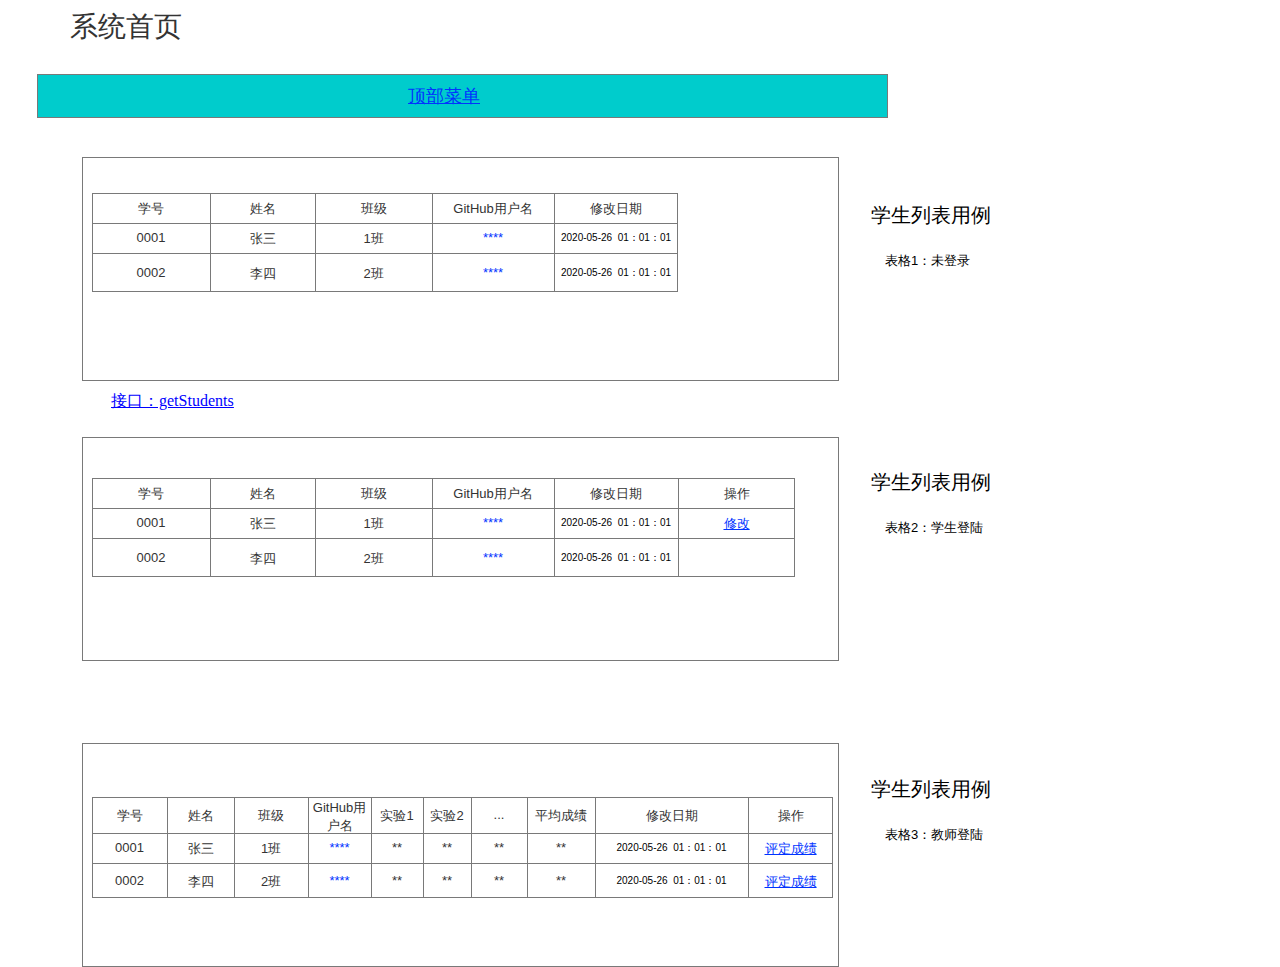
==== commit beba81c2: "Update index.html" ====
--- a/ui1/index.html
+++ b/ui1/index.html
@@ -575,8 +575,7 @@
 
       <!-- Unnamed (矩形) -->
       
-        <div id="u72" class="ax_default link_button">
-        <div id="u72_div" class=""></div>
+        <div id="u72">
           <p><span><a href="../接口/getStudents.md">接口：getStudents</a></span></p>
       </div>
 
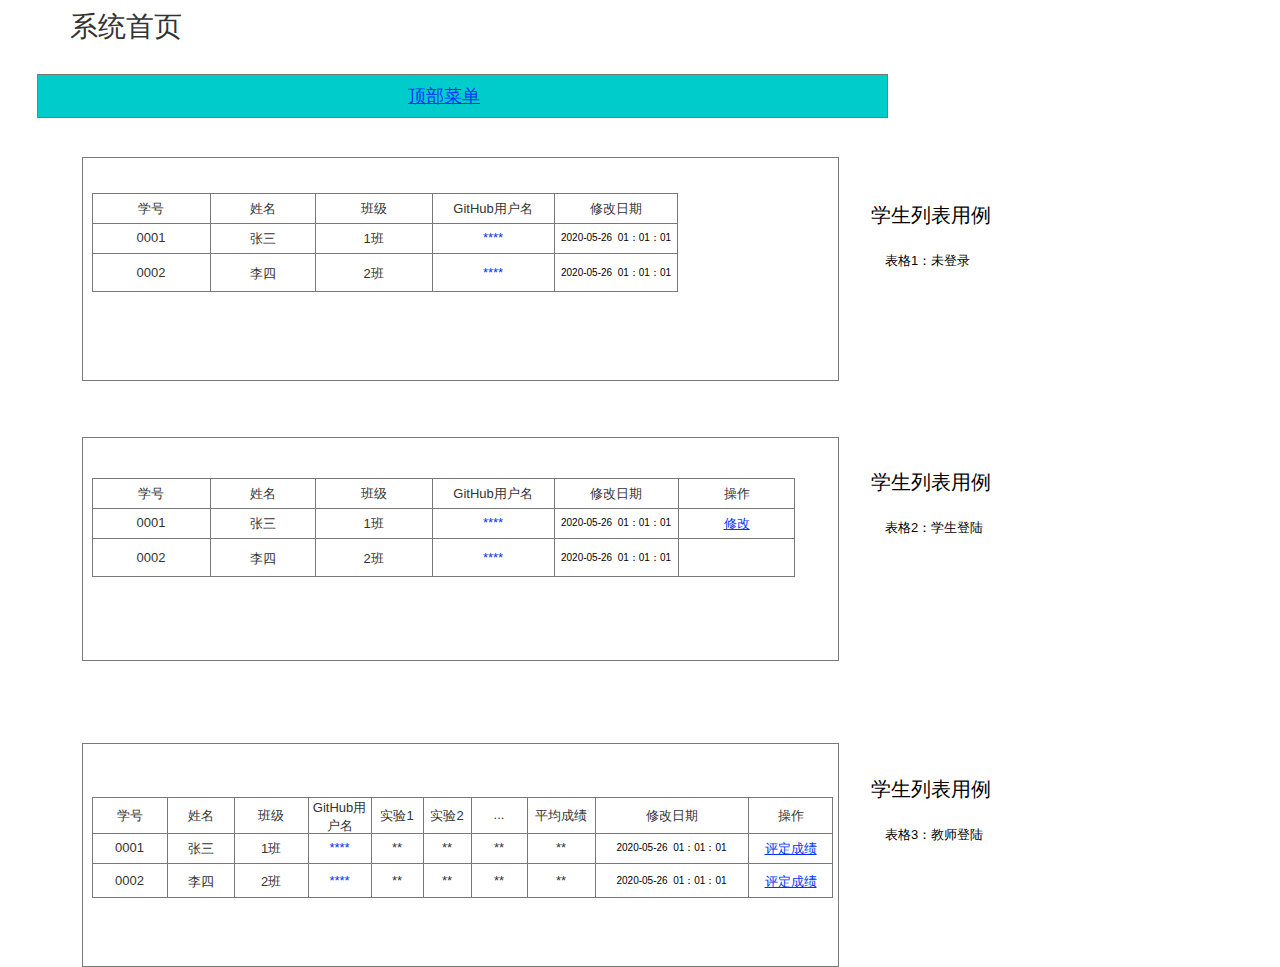
==== commit 5b5d83fc: "Update index.html" ====
--- a/ui1/index.html
+++ b/ui1/index.html
@@ -573,13 +573,6 @@
         </div>
       </div>
 
-      <!-- Unnamed (矩形) -->
-      
-        <div id="u72">
-          <p><span><a href="../接口/getStudents.md">接口：getStudents</a></span></p>
-      </div>
-
-
       <!-- Unnamed (文本框) -->
       <div id="u73" class="ax_default text_field">
         <input id="u73_input" type="text" value="学生列表用例"/>
